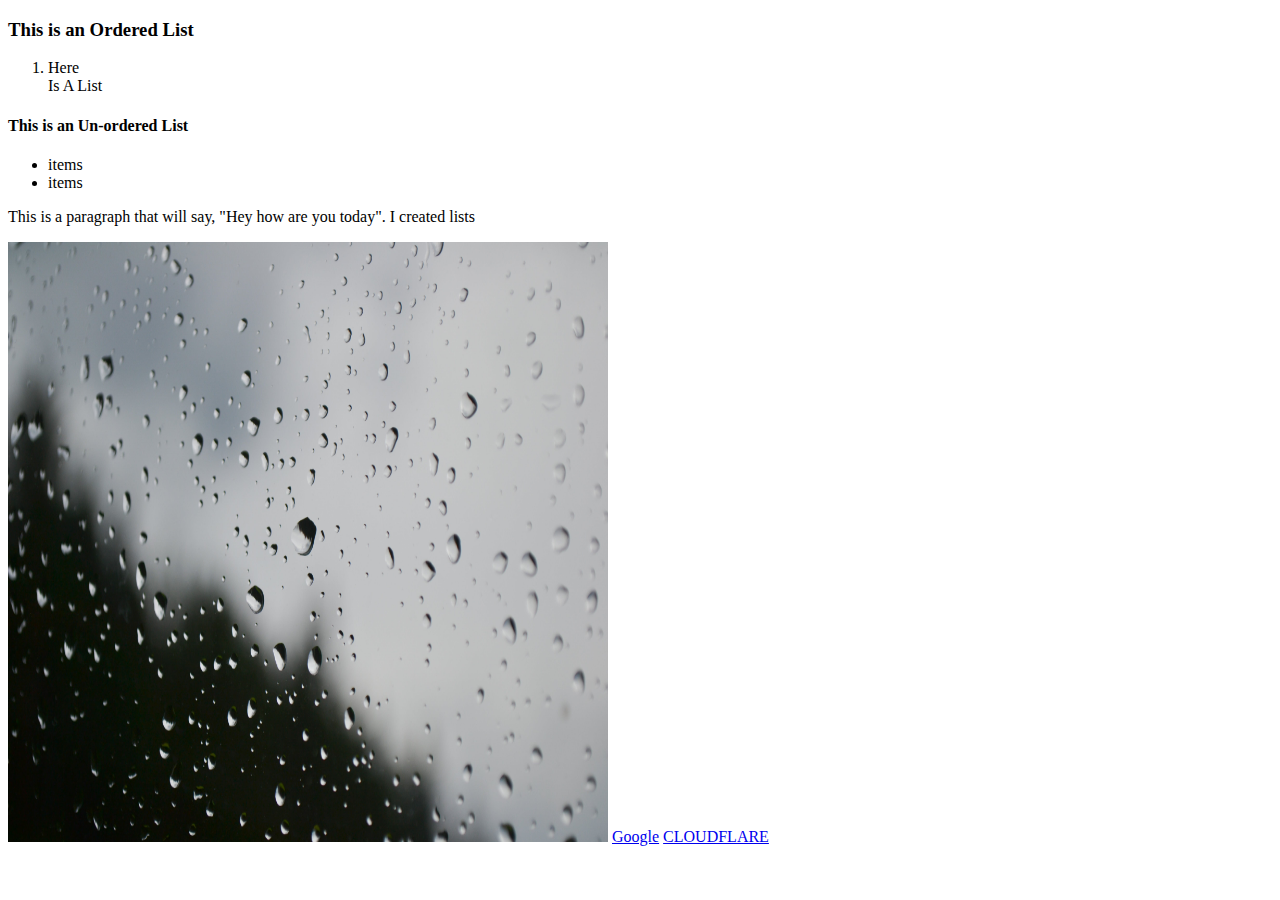
==== Week4/index.html @ f7d16c83 "Adjested the height and width to the img" ====
<!DOCTYPE html>
<html lang="en">
<head>
  <meta charset="UTF-8">
  <meta name="viewport" content="width=device-width, initial-scale=1.0">
  <title>New Page</title>
</head>
<body>
  <h3>This is an Ordered List</h3>
  <ol>
    <li>Here</li>
    </li>Is</li>
    </li>A List</li>
  </ol>
  <h4>This is an Un-ordered List</h4>
  <ul>
    <li>items</li>
    <li>items</li>
  </ul>
  <p>This is a paragraph that will say, "Hey how are you today". I created lists</p>
  <img src="rain.jpg" alt="Picture of Rain." height="600" width="600">
  <a href = "https://www.google.com">Google</a>
  <a href= "https://www.cloudflare.com/">CLOUDFLARE</a>
</body>
</html>
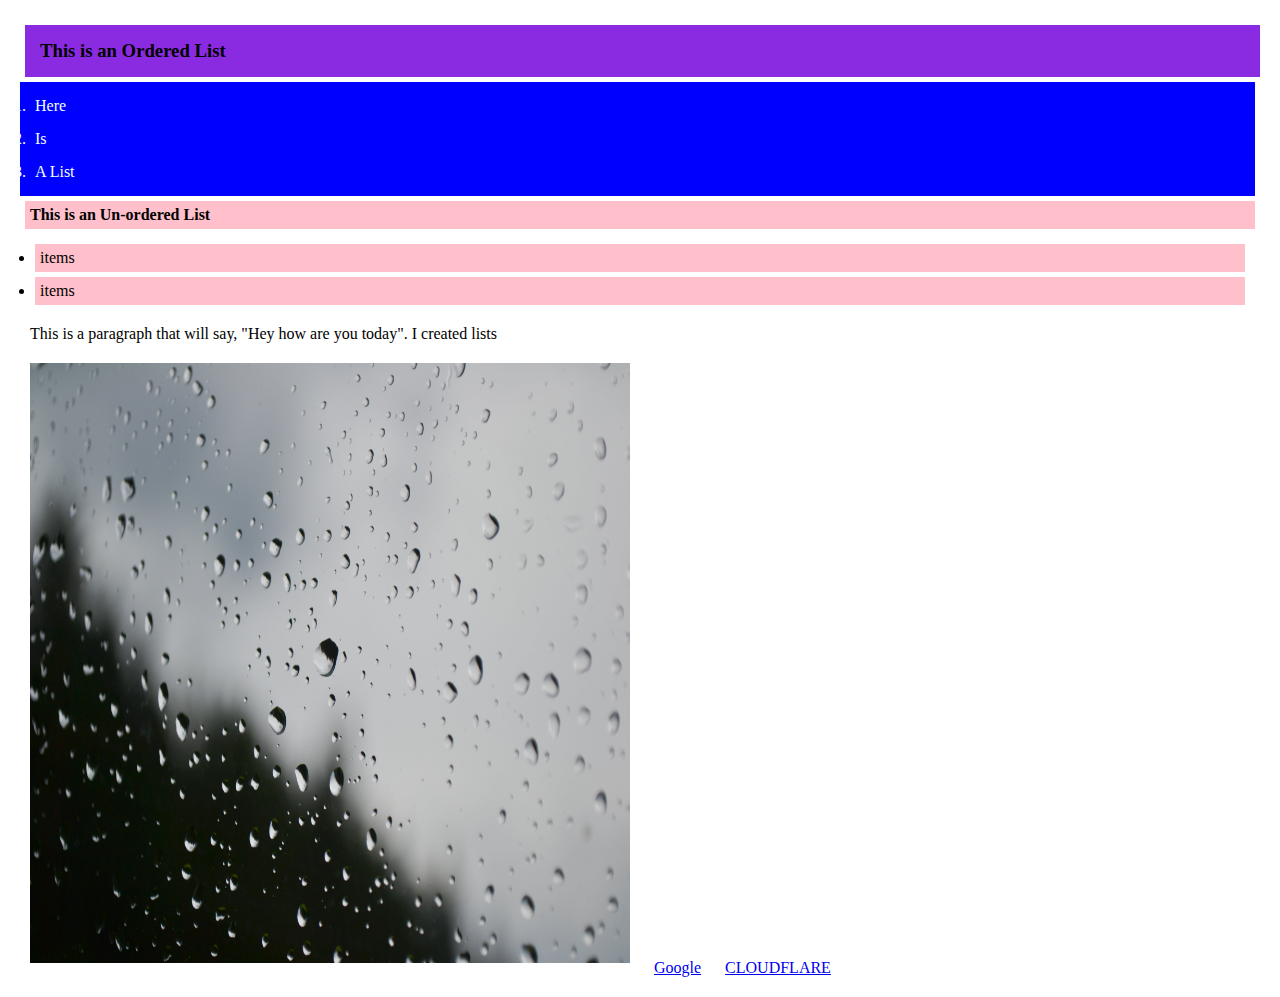
==== commit cb83a56e: "Activity linking CSS to Html" ====
--- a/Week4/index.html
+++ b/Week4/index.html
@@ -4,18 +4,21 @@
   <meta charset="UTF-8">
   <meta name="viewport" content="width=device-width, initial-scale=1.0">
   <title>New Page</title>
+  <link rel="stylesheet" href="styles.css">
 </head>
 <body>
-  <h3>This is an Ordered List</h3>
-  <ol>
+  <div>
+    <h3>This is an Ordered List</h3>
+  </div>
+  <ol class="Ol">
     <li>Here</li>
-    </li>Is</li>
-    </li>A List</li>
+    <li>Is</li>
+    <li>A List</li>
   </ol>
-  <h4>This is an Un-ordered List</h4>
-  <ul>
-    <li>items</li>
-    <li>items</li>
+  <h4 class="Hello">This is an Un-ordered List</h4>
+  <ul id=" Ul">
+    <li class="Hey">items</li>
+    <li class="Hey">items</li>
   </ul>
   <p>This is a paragraph that will say, "Hey how are you today". I created lists</p>
   <img src="rain.jpg" alt="Picture of Rain." height="600" width="600">
--- a/Week4/styles.css
+++ b/Week4/styles.css
@@ -0,0 +1,26 @@
+* {
+  border: 2px;
+  padding: 5px;
+  margin: 5px;
+}
+
+#Ul {
+  color: aliceblue;
+  background-color: red;
+}
+
+.Ol {
+  background-color: blue;
+  color: azure;
+  margin-left: auto;
+}
+
+div,
+  h3 {
+  background-color: blueviolet;
+  margin-right: auto;
+}
+
+li.Hey, h4.Hello{
+background-color: pink;
+  }
